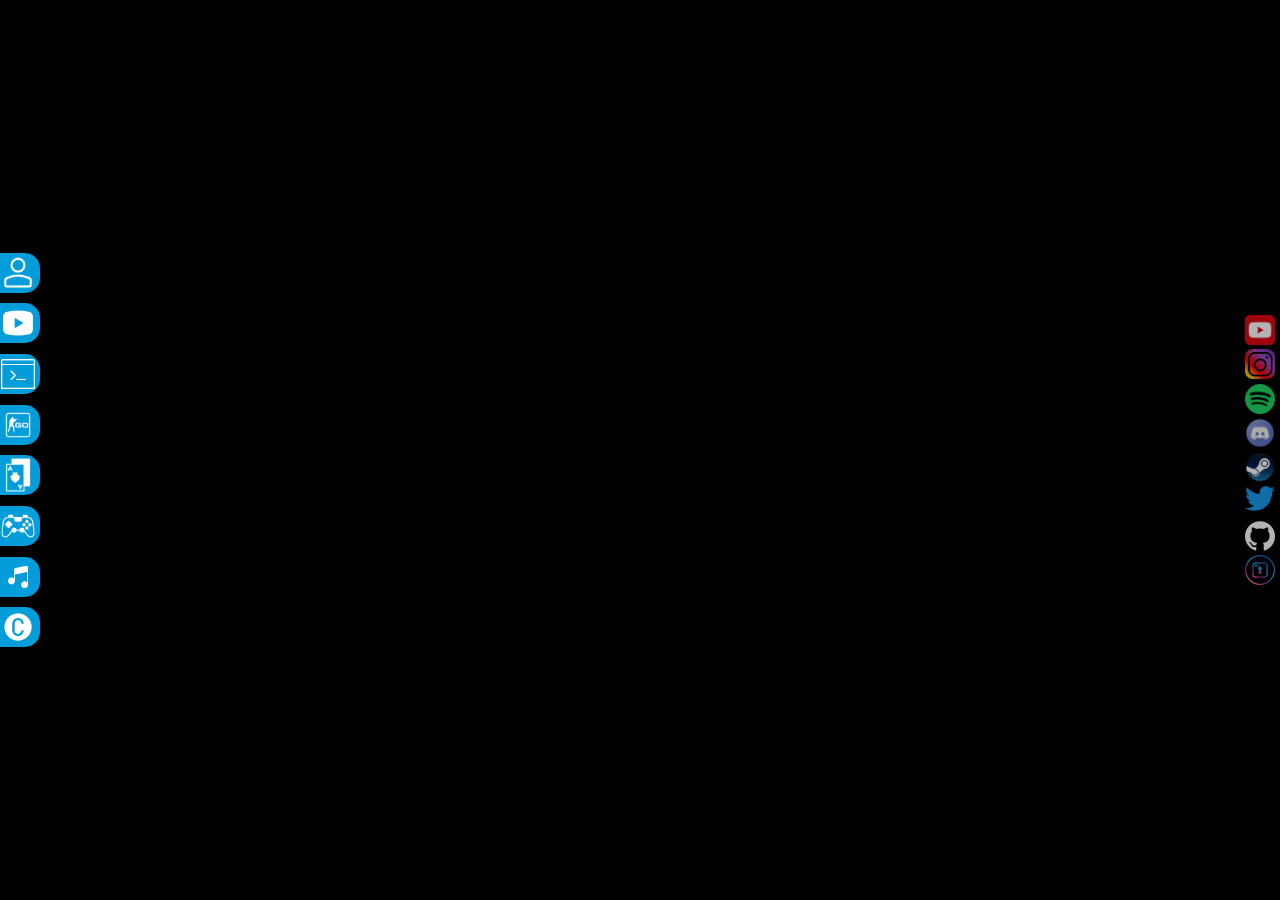
==== www/index.html @ e33ef701 "restructure to place config in secure place, add rickRoll onlyFans" ====
<!DOCTYPE html>
<html lang="en">
<head>
    <title>JQLiFiCE</title>
    <meta name="copyright" content="Jonas aka JQLiFiCE">
    <meta charset="utf-8">
    <meta http-equiv="X-UA-Compatible" content="IE=edge,chrome=1">
    <meta name="viewport" content="width=device-width, initial-scale=1.0, maximum-scale=1.0">
    <link rel="shortcut icon" href="favicon.ico">
    <link rel="stylesheet" href="css/index.css">
</head>
<body>
    <div id="backgroundVideoWrapper">
        <video id="backgroundVideo" disablePictureInPicture playsinline autoplay muted loop>
            <source src="vid/background.mp4" type="video/mp4">
        </video>
        <div id="page">
            <div id="sliderContainerContainerLeft">
                <div id="sliderContainerLeft">
                    <div id="sliderWhoAmI" class="sliderDiv">
                        <img class="sliderPreview" src="img/whoAmI.png">
                        <div class="sliderTextContainer">
                            <b class="sliderText">WhoAmI</b>
                        </div>
                    </div>
                    <div id="sliderYoutube" class="sliderDiv">
                        <img class="sliderPreview" src="img/youtubeIcon.png">
                        <div class="sliderTextContainer">
                            <b class="sliderText">YouTube</b>
                        </div>
                    </div>
                    <div id="sliderProgram" class="sliderDiv">
                        <img class="sliderPreview" src="img/program.png">
                        <div class="sliderTextContainer">
                            <b class="sliderText">Programming</b>
                        </div>
                    </div>
                    <div id="sliderCSGO" class="sliderDiv">
                        <img class="sliderPreview" src="img/csgo.png">
                        <div class="sliderTextContainer">
                            <b class="sliderText">E-Sports</b>
                        </div>
                    </div>
                    <div id="sliderYugi" class="sliderDiv">
                        <img class="sliderPreview" src="img/yugi.png">
                        <div class="sliderTextContainer">
                            <b class="sliderText">Yu-Gi-Oh!</b>
                        </div>
                    </div>
                    <div id="sliderGaming" class="sliderDiv">
                        <img class="sliderPreview" src="img/gaming.png">
                        <div class="sliderTextContainer">
                            <b class="sliderText">Gaming</b>
                        </div>
                    </div>
                    <div id="sliderMusic" class="sliderDiv">
                        <img class="sliderPreview" src="img/music.png">
                        <div class="sliderTextContainer">
                            <b class="sliderText">Music</b>
                        </div>
                    </div>
                    <div id="sliderCredits" class="sliderDiv">
                        <img class="sliderPreview" src="img/credits.png">
                        <div class="sliderTextContainer">
                            <b class="sliderText">Credits etc.</b>
                        </div>
                    </div>
                </div>
            </div>
            <div id="contentWrapper">
                <div id="contentBox">
                    <div id="contentBoxHeader">
                        <div id="contentBoxTitleContainer">
                            <img id="contentBoxBack" src="img/leftArrow.png" style="margin-left:1%; margin-right:1%; opacity: 20%;">
                            <img id="contentBoxForward" src="img/rightArrow.png" style="margin-left:1%; margin-right:1%; opacity: 20%;">
                            <img id="contentBoxReload" src="img/reload.png" style="margin-left:1%; margin-right:1%; cursor: pointer;">
                            <form id="contentBoxTitleWrapper">
                                <input id="contentBoxTitle" style="padding-top:2.5%; padding-bottom:2%; padding-left:1%; font-size: 14px;">
                            </form>
                        </div>
                        <img id="contentBoxClose" src="img/close.png" style="margin-right: 2px">
                    </div>
                    <div id="contentBoxLoadingBar"></div>
                    <div id="contentBoxContent">
                        <div id="contentBoxWhoAmI"  class="contentBoxContentContainer">
                            <div id="contentBoxWhoAmIIMGWrapper">
                                <img id="contentBoxWhoAmIIMG" src="img/aboutMeImage.png">
                            </div>
                            <div id="contentBoxWhoAmITextWrapperWrapper">
                                <div id="contentBoxWhoAmITextWrapper">
                                    <b class="whoAmITitle">Hi, I am Jonas aka JQLiFiCE</b> <br>
                                    <b class="whoAmIText">a 22-year-old CS student at OTH Regensburg, partaking in an integrated degree program.</b><br>
                                    <b class="whoAmIText">My practice phases are spent at the department managing the datacenter of the city administration of Regensburg.</b><br>
                                    <b class="whoAmIText">I am looking to acquire my degree in early 2023. The topic of my bachelor's thesis being the conceptualization and implementation of a system for secure execution of VBA-macros in a Windows Domain environment.</b><br>
                                    <b class="whoAmIText">You can find more information on my computer science background under the programming tab.</b><br>
                                    <br>
                                    <b class="whoAmIText">In my time off work and uni I do a lot of different stuff, witch a small selection being presented in their own tabs. </b><br>
                                    <br>
                                    <b class="whoAmIText">If you would like to get to know me better my social media and other public profiles are linked on the right hand side. Looking forward to your visit :)</b><br>
                                    <b class="whoAmIText">You can contact me on all of these platforms or via email: <a href="mailto:mail@jqlifice.de">mail@jqlifice.de</a></b><br>
                                    <br>
                                    <b class="whoAmIText">cya :)</b>
                                </div>
                            </div>
                        </div>

                        <div id="contentBoxYouTube"  class="contentBoxContentContainer">
                            <div class="contentBoxYouTubeRow">
                                <div id="contentBoxYouTubeThumbContainerLPALLNIGHT" class="contentBoxYouTubeThumbContainer">
                                    <img class="contentBoxYouTubeThumb" src="img/youtube/01_LPALLNIGHT_thumb.png">
                                    <img class="contentBoxYouTubePlay" src="img/play.png">
                                </div>
                                <div id="contentBoxYouTubeThumbContainerNaturNerd"class="contentBoxYouTubeThumbContainer">
                                    <img class="contentBoxYouTubeThumb" src="img/youtube/02_NaturNerd_thumb.png">
                                    <img class="contentBoxYouTubePlay" src="img/play.png">
                                </div>
                            </div>
                            <div class="contentBoxYouTubeRow">
                                <div id="contentBoxYouTubeThumbContainerJQLiFiCE1" class="contentBoxYouTubeThumbContainer">
                                    <img class="contentBoxYouTubeThumb" src="img/youtube/03_JQLiFiCE_thumb.png">
                                    <img class="contentBoxYouTubePlay" src="img/play.png">
                                </div>
                                <div id="contentBoxYouTubeThumbContainerJQLiFiCE2" class="contentBoxYouTubeThumbContainer">
                                    <img class="contentBoxYouTubeThumb" src="img/youtube/04_jqlifice_thumb.png">
                                    <img class="contentBoxYouTubePlay" src="img/play.png">
                                </div>
                            </div>
                        </div>

                        <div id="contentBoxPlay"  class="contentBoxContentContainer"></div>

                        <div id="contentBoxProgram" class="contentBoxContentContainer">
                            <div id="contentBoxInteractiveShellWrapper">
                                <canvas id="contentBoxInteractiveShell"></canvas>
                                <form id="contentBoxInteractiveShellHiddenForm" style="display:none;">
                                    <input id="contentBoxInteractiveShellHiddenInput" style="display:none;">
                                </form>
                            </div>
                        </div>

                        <div id="contentBoxCredits" class="contentBoxContentContainer">
                            <b class="creditsText">Hey, glad you're looking into this </b> <br>
                            <b class="creditsText">The people who created the stuff I used on my website deserve the credit after all :)</b> <br>
                            <br>
                            <b class="creditsText" style="margin:10px;">Icons by <a target="_blank" rel="noopener noreferrer" href="https://icons8.com">Icons8</a> </b> <br>
                            <br>
                            <b class="creditsText" style="margin-top:20%; font-size: 20px;">Yes the credit page is also still WIP :D</b> <br>
                            <b class="creditsText" style="font-size: 20px;">If you want to get involved or are interested in how I did this check out this sites <a target="_blank" rel="noopener noreferrer" href="https://github.com/jqlifice/jqlificeDE">GitHub repo</a> :)</b> <br>
                        </div>

                        <div id="contentBox404"  class="contentBoxContentContainer">
                            <b class="notFoundText">This Page does not exist (yet), yes this entire thing is still WIP :)</b>
                        </div>

                        <div id="contentBoxRickRoll" class="contentBoxContentContainer">
                            <p id="RickRollText" class="whoAmIText"></p>
                        </div>
                    </div>
                </div>
            </div>
            <div id="buttonsBarRightWrapper">
                <div id="buttonsBarRight">
                    <div id="socials">
                        <div class="rightBarButton">
                            <a href="https://www.youtube.com/c/JQLiFiCE/" target="_blank" rel="noopener noreferrer"><img class="rightBarIMG" src="img/youtube.png"></a>
                        </div>
                        <div class="rightBarButton">
                            <a href="https://www.instagram.com/jqlifice/" target="_blank" rel="noopener noreferrer"><img class="rightBarIMG" src="img/Instagram.png"></a>
                        </div>
                        <div class="rightBarButton">
                            <a href="https://open.spotify.com/user/1163600141" target="_blank" rel="noopener noreferrer"><img class="rightBarIMG" src="img/spotify.webp"></a>
                        </div>
                        <div class="rightBarButton">
                            <a href="https://discord.gg/Puun8Ra" target="_blank" rel="noopener noreferrer"><img class="rightBarIMG" src="img/discord.png"></a>
                        </div>
                        <div class="rightBarButton">
                            <a href="https://steamcommunity.com/id/jqlifice" target="_blank" rel="noopener noreferrer"><img class="rightBarIMG" src="img/steam.png"></a>
                        </div>
                        <div class="rightBarButton">
                            <a href="https://twitter.com/jqlifice" target="_blank" rel="noopener noreferrer"><img class="rightBarIMG" src="img/twitter.png"></a>
                        </div>
                        <div class="rightBarButton">
                            <a href="https://github.com/jqlifice" target="_blank" rel="noopener noreferrer"><img class="rightBarIMG" src="img/github.png"></a>
                        </div>
                        <div class="rightBarButton">
                            <a href="https://onlyfans.com/jonasIstHier" target="_blank" rel="noopener noreferrer" class="onlyFans"><img class="rightBarIMG" src="img/onlyfans.png"></a>
                        </div>
                    </div>
                </div>
            </div>
        </div>
    </div>
</body>

<script src="js/index.js"></script>
<script src="js/interactiveShell.js"></script>
<script src="js/youtubethumbs.js"></script>
<script src="js/onlyFans.js"></script>
</html>
---- www/css/index.css ----
@font-face {
    font-family: cmdFont;
    src: url("/www/fonts/cmdFont.woff") format("woff");
}

a:link{
    color: #528CE0;
}
a:visited{
    color: #528CE0;
}
a:hover{
    color: #049DD9;
}


body{
    max-height: 100vh;
    margin: 0;
    background-color: black;
}

#backgroundVideoWrapper{
    position: relative;
    width: 100vw;
    height: 100vh;
    overflow: hidden;
    text-align: center;
    display: flex;
    align-items: center;
    justify-content: center;
}

#backgroundVideo{
    object-fit: cover;
    height: 100%;
    width: 100%;
    opacity: 75%;

    position: absolute;
    top: 0;
    left: 0;
}

@keyframes dimTheLight{
    0% {opacity: 75%;}
    100% {opacity: 30%;}
}

@keyframes raiseTheLight{
    0% {opacity: 30%;}
    100% {opacity: 75%;}
}



#buttonsBarRightWrapper{
    max-width: 20%;
    width: 20%;
    display: flex;
    flex-direction: row;
    justify-content: flex-end;
    align-content: center;
}

#buttonsBarRight{
    display: flex;
    flex-direction: column;
    justify-content: center;
    background-color: transparent;
}


#socials{
    padding-top: 5px;
    padding-bottom: 5px;
    height: 30%;
    display: flex;
    flex-direction: column;
    justify-content: space-between;
}


.rightBarButton{
    margin-left: 5px;
    margin-right: 5px;
    width: 30px;
    height: 30px;
}

.rightBarIMG{
    max-width: 100%;
    max-height: 100%;
    opacity: 70%;
}

.rightBarIMG:hover{
    opacity: 100%;
    animation-name: rightBarIMG;
    animation-duration: 0.5s;
}

@keyframes rightBarIMG {
    0% {opacity: 70%}
    100% {opacity: 100%}
}






#page{
    position: relative;
    height: 100vh;
    width: 100vw;
    opacity: 100%;
    display: flex;
    flex-direction: row;
    justify-content: space-between;
}



/*sliders*/
#sliderContainerContainerLeft{
    width: 20%;
    max-width: 20%;
    height:100%;
    display: flex;
    flex-direction: column;
    justify-content: center;
}

#sliderContainerLeft{
    height: 45%;
    display: flex;
    flex-direction: column;
    justify-content: space-around;
}

.sliderDiv{
    display: flex;
    flex-direction: row;
    justify-content: flex-start;
    border-radius: 0 15px 15px 0;
    height: 40px;
    width: 40px;
    background-color: #049DD9;
    overflow: hidden;
}

.sliderPreview{
    margin-top: 3px;
    margin-left: 1px;
    max-width: 34px;
    max-height: 34px;
}

.sliderText{
    display: none;
    font-family: sans-serif;
    font-size: calc(14px + (24 - 14) * ((100vw - 500px) / (2500 - 500)));
    color: transparent;
}

.sliderDiv:hover{
    cursor: pointer;
    animation-name: sliders;
    animation-direction: normal;
    animation-duration: 1s;
    width: 200px;
}

.sliderDivClicked{
    width: 80px;
}

@keyframes sliders{
    0% {width: 50px;}
    100% {width: 200px;}
}


.sliderDiv:hover .sliderPreview{
    animation-name: sliderPreview;
    animation-duration: 1s;
    opacity: 0;
}

@keyframes sliderPreview {
    0% {
        opacity: 1;
    }
    100% {
        opacity: 0;
    }
}

.sliderDiv:hover .sliderTextContainer .sliderText{
    display: block;
    animation-name: sliderText;
    animation-duration: 1.5s;
    color: white;
}

@keyframes sliderText{
    0%{color: transparent;}
    50%{color: transparent;}
    100%{color:white;}
}

.sliderDiv div{
    align-self: center;
    justify-self: center;
}







#contentWrapper{
    display: flex;
    flex-direction: column;
    align-items: center;
    justify-content: center;
    overflow: hidden;
    max-height: 100%;
    width: 65%;
}

#contentBox{
    border-radius: 5px;
    background-color: black;
    opacity: 0%;
    visibility: hidden;
    height: 75%;
    width: 95%;
}

#contentBoxHeader{
    border-top-left-radius: 5px;
    border-top-right-radius: 5px;
    height: 25px;
    width: 100%;
    background-color: darkgray;
    display: flex;
    flex-direction: row;
    justify-content: space-between;
}

#contentBoxTitleContainer{
    align-self: center;
    height: 85%;
    max-height: 85%;
    display: flex;
    flex-direction: row;
    overflow: hidden;
    width: calc(350px + (800 - 350) * ((100vw - 300px) / (4000 - 300)));
    max-width: 95%;
}

#contentBoxTitleWrapper{
    display: flex;
    flex-direction: row;
    align-content: flex-start;
    justify-content: center;
    height: 100%;
    max-height: 100%;
    align-self: center;
    background-color: white;
    width: 70%;
}

#contentBoxTitle{
    align-self: center;
    width: 100%;
    text-align: left;
    font-size: calc(5px + (15 - 5) * ((100vw - 300px) / (4000 - 300)));
}

#contentBoxTitle:focus{
    outline: none;
}

#contentBoxClose:hover{
    cursor: pointer;
}

@keyframes openContentBox {
    0% {visibility: hidden; opacity: 0%;}
    100% {visibility: visible; opacity: 100%;}
}

@keyframes closeContentBox {
    0% {visibility: visible; opacity: 100%;}
    100% {visibility: hidden; opacity: 0%;}
}

#contentBoxLoadingBar{
    height: 5px;
    width: 0%;
    visibility: hidden;
    background: linear-gradient(90deg, rgba(0,245,255,1) 0%, rgba(202,8,208,1) 50%, rgba(171,0,255,1) 100%);
}
@keyframes loadPage{
    0% {width:0%; visibility: visible;}
    25% {width:40%; visibility: visible;}
    50% {width:50%; visibility: visible;}
    75% {width: 65%; visibility: visible;}
    100% {width: 100%; visibility: visible;}
}

#contentBoxContent{
    width: 100%;
    max-width: 100%;
    height: calc(100% - 30px);
    max-height: calc(100% - 30px);
}

.contentBoxContentContainer{
    height: 100%;
    max-height: 100%;
    width: 100%;
    max-width: 100%;
    overflow: hidden;
}

#contentBoxWhoAmI{
    display: flex;
    flex-direction: row;
    align-content: center;
    justify-content: space-around;
    height: 100%;
    width: 100%;
}
#contentBoxWhoAmIIMGWrapper{
    display: grid;
    place-items: center;
    max-height: 100%;
    max-width: 50%;
}
#contentBoxWhoAmIIMG{
    max-height: 100%;
    max-width: 100%;
    height: auto;
}
#contentBoxWhoAmITextWrapperWrapper{
    height: 100%;
    display: flex;
    flex-direction: column;
    justify-content: center;
}
#contentBoxWhoAmITextWrapper{
    align-self: center;
    width: 98%;
    max-height: 100%;
    margin-right: 2%;
    overflow: auto;
}
.whoAmITitle{
    font-family: cmdFont;
    color: white;
    font-size: calc(30px + (56 - 30) * ((100vw - 300px) / (4000 - 300)));
}
.whoAmIText{
    font-family: sans-serif;
    color: white;
    font-size: calc(10px + (26 - 10) * ((100vw - 300px) / (4000 - 300)));
}

#contentBoxYouTube{
    display: flex;
    flex-direction: column;
    height: 100%;
    width: 100%;
}
.contentBoxYouTubeRow{
    margin-left: 20px;
    margin-right: 20px;
    height: 50%;
    display: flex;
    flex-direction: row;
}
.contentBoxYouTubeThumbContainer{
    width: calc(50% - 16px);
    margin: 0 8px 0 8px;
    height: calc(100% - 10px);
    position: relative;
    display: flex;
    justify-content: center;
}
.contentBoxYouTubeThumbContainer:hover{
    cursor: pointer;
}
.contentBoxYouTubeThumbContainer:hover .contentBoxYouTubeThumb{
    box-shadow: 0 0 20px lightseagreen;
}
.contentBoxYouTubePlay{
    position: absolute;
    top: 50%;
    left: 50%;
    transform: translate(-50%, -50%);
}
.contentBoxYouTubeThumb{
    border: 2px lightseagreen solid;
    align-self: center;
    height: 95%;
    width: 100%;
    object-fit: cover;
    object-position: center;
}
.contentBoxPlayVideo{
    height: 100%;
    width: 100%;
}


#contentBoxInteractiveShellWrapper{
    height: 100%;
    background-color: black;
    overflow-x: auto;
    overflow-y: hidden;
}

#contentBoxCredits{
    display:flex;
    flex-direction: column;
    align-content: center;
    justify-content: center;
}
.creditsText{
    font-family: serif;
    color: white;
    font-size: calc(15px + (26 - 15) * ((100vw - 300px) / (4000 - 300)));
}

#contentBox404{
    display:flex;
    align-content: center;
    justify-content: center;
}
.notFoundText{
    align-self: center;
    color: white;
    font-size: calc(15px + (26 - 15) * ((100vw - 300px) / (4000 - 300)));
}
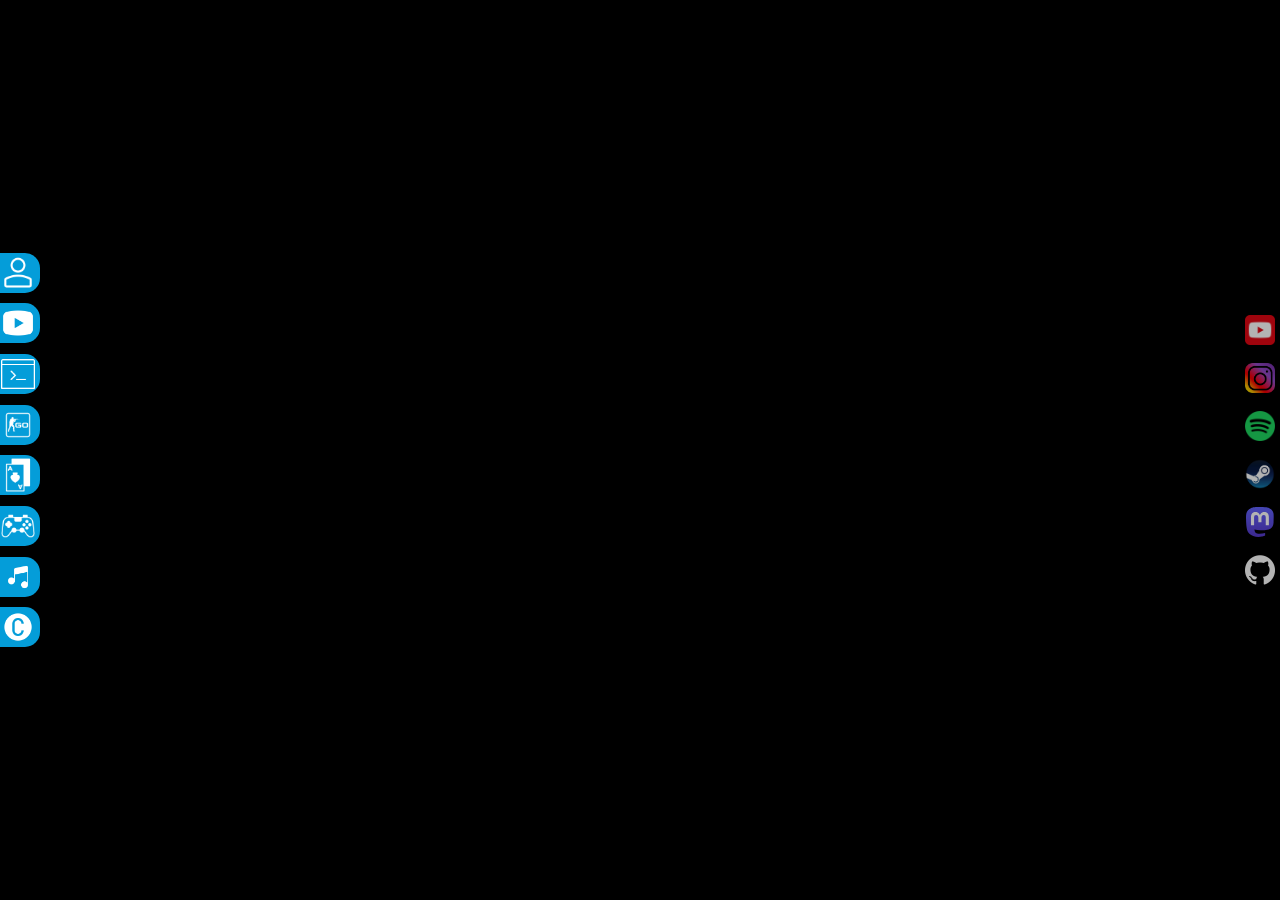
==== commit 4b20cfb4: "Update About Me, remove php" ====
--- a/www/index.html
+++ b/www/index.html
@@ -89,12 +89,10 @@
                             <div id="contentBoxWhoAmITextWrapperWrapper">
                                 <div id="contentBoxWhoAmITextWrapper">
                                     <b class="whoAmITitle">Hi, I am Jonas aka JQLiFiCE</b> <br>
-                                    <b class="whoAmIText">a 22-year-old CS student at OTH Regensburg, partaking in an integrated degree program.</b><br>
-                                    <b class="whoAmIText">My practice phases are spent at the department managing the datacenter of the city administration of Regensburg.</b><br>
-                                    <b class="whoAmIText">I am looking to acquire my degree in early 2023. The topic of my bachelor's thesis being the conceptualization and implementation of a system for secure execution of VBA-macros in a Windows Domain environment.</b><br>
+                                    <b class="whoAmIText">a 25-year-old CS student at OTH Regensburg, finishing my Master's.</b><br>
+                                    <b class="whoAmIText">My day-job is cybersecurity for the city administration of Regensburg.</b><br>
+                                    <b class="whoAmIText">I am looking to acquire my Master's degree in early 2025. The topic of my Masters's thesis being an attempted exploit of VBA-macro security.</b><br>
                                     <b class="whoAmIText">You can find more information on my computer science background under the programming tab.</b><br>
-                                    <br>
-                                    <b class="whoAmIText">In my time off work and uni I do a lot of different stuff, witch a small selection being presented in their own tabs. </b><br>
                                     <br>
                                     <b class="whoAmIText">If you would like to get to know me better my social media and other public profiles are linked on the right hand side. Looking forward to your visit :)</b><br>
                                     <b class="whoAmIText">You can contact me on all of these platforms or via email: <a href="mailto:mail@jqlifice.de">mail@jqlifice.de</a></b><br>
@@ -171,19 +169,13 @@
                             <a href="https://open.spotify.com/user/1163600141" target="_blank" rel="noopener noreferrer"><img class="rightBarIMG" src="img/spotify.webp"></a>
                         </div>
                         <div class="rightBarButton">
-                            <a href="https://discord.gg/Puun8Ra" target="_blank" rel="noopener noreferrer"><img class="rightBarIMG" src="img/discord.png"></a>
-                        </div>
-                        <div class="rightBarButton">
                             <a href="https://steamcommunity.com/id/jqlifice" target="_blank" rel="noopener noreferrer"><img class="rightBarIMG" src="img/steam.png"></a>
                         </div>
                         <div class="rightBarButton">
-                            <a href="https://twitter.com/jqlifice" target="_blank" rel="noopener noreferrer"><img class="rightBarIMG" src="img/twitter.png"></a>
+                            <a href="https://infosec.exchange/@jqlifice" target="_blank" rel="noopener noreferrer"><img class="rightBarIMG" src="img/mastodon.svg"></a>
                         </div>
                         <div class="rightBarButton">
                             <a href="https://github.com/jqlifice" target="_blank" rel="noopener noreferrer"><img class="rightBarIMG" src="img/github.png"></a>
-                        </div>
-                        <div class="rightBarButton">
-                            <a href="https://onlyfans.com/jonasIstHier" target="_blank" rel="noopener noreferrer" class="onlyFans"><img class="rightBarIMG" src="img/onlyfans.png"></a>
                         </div>
                     </div>
                 </div>
@@ -195,5 +187,4 @@
 <script src="js/index.js"></script>
 <script src="js/interactiveShell.js"></script>
 <script src="js/youtubethumbs.js"></script>
-<script src="js/onlyFans.js"></script>
 </html>
--- a/www/css/index.css
+++ b/www/css/index.css
@@ -1,6 +1,6 @@
 @font-face {
     font-family: cmdFont;
-    src: url("/www/fonts/cmdFont.woff") format("woff");
+    src: url("/fonts/cmdFont.woff") format("woff");
 }
 
 a:link{
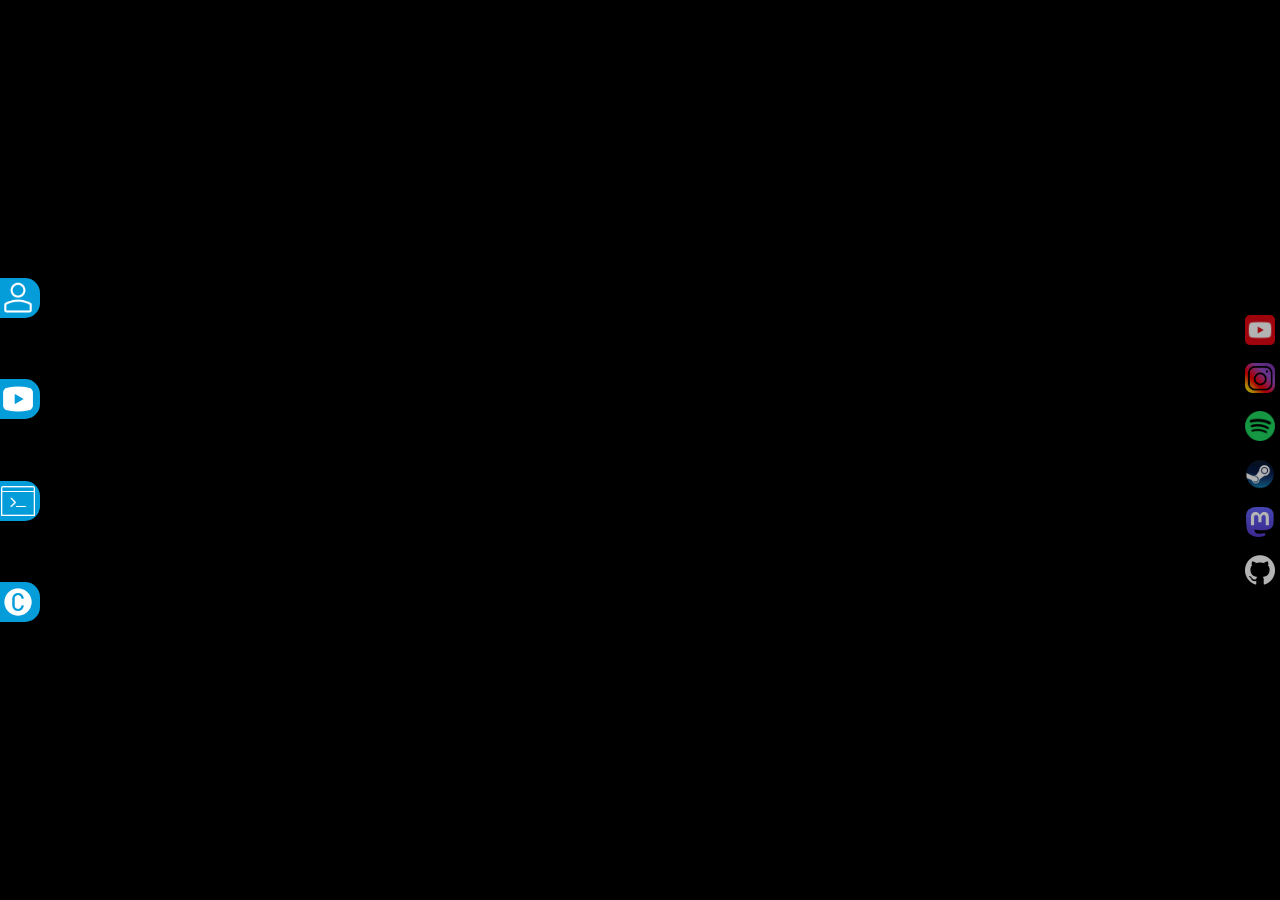
==== commit 54ae152b: "remove old sliders" ====
--- a/www/index.html
+++ b/www/index.html
@@ -33,30 +33,6 @@
                         <img class="sliderPreview" src="img/program.png">
                         <div class="sliderTextContainer">
                             <b class="sliderText">Programming</b>
-                        </div>
-                    </div>
-                    <div id="sliderCSGO" class="sliderDiv">
-                        <img class="sliderPreview" src="img/csgo.png">
-                        <div class="sliderTextContainer">
-                            <b class="sliderText">E-Sports</b>
-                        </div>
-                    </div>
-                    <div id="sliderYugi" class="sliderDiv">
-                        <img class="sliderPreview" src="img/yugi.png">
-                        <div class="sliderTextContainer">
-                            <b class="sliderText">Yu-Gi-Oh!</b>
-                        </div>
-                    </div>
-                    <div id="sliderGaming" class="sliderDiv">
-                        <img class="sliderPreview" src="img/gaming.png">
-                        <div class="sliderTextContainer">
-                            <b class="sliderText">Gaming</b>
-                        </div>
-                    </div>
-                    <div id="sliderMusic" class="sliderDiv">
-                        <img class="sliderPreview" src="img/music.png">
-                        <div class="sliderTextContainer">
-                            <b class="sliderText">Music</b>
                         </div>
                     </div>
                     <div id="sliderCredits" class="sliderDiv">
